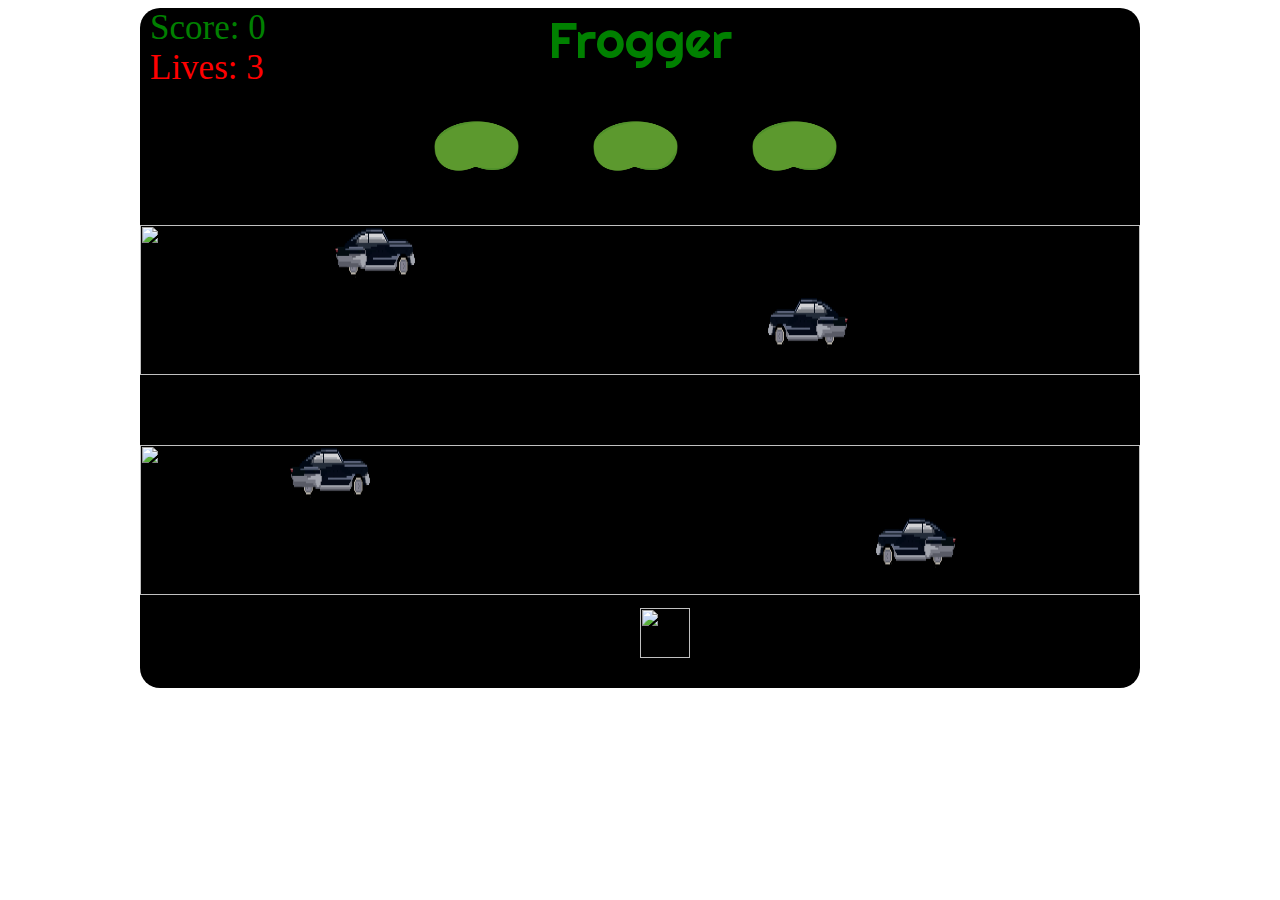
==== index.html @ ab67eb5c "collision check is fully functional. added special effect for frogs collision; working on lilypad la" ====
<!DOCTYPE html>
<html>
  <head>
    <title>Frogger</title>
    <script src="https://ajax.googleapis.com/ajax/libs/jquery/3.3.1/jquery.min.js"></script>
    <link href="https://fonts.googleapis.com/css?family=Righteous" rel="stylesheet">
    <link rel=stylesheet href=style.css type='text/css'>
  </head>
<body>
  <div id='container'>


    <header>
        <div class='header-score'>Score: 0</div>
        <div class='header-lives'>Lives: 3</div>
        <div class='logo'>Frogger</div>

      </header>
      <div id='main'>
        <img src='images/lilypad.png' class='lilypad' width='85' height='50'>
        <img src='images/lilypad.png' class='lilypad' width='85' height='50'>
        <img src='images/lilypad.png' class='lilypad' width='85' height='50'>
        <img src='images/highway.png' id='lane' width='1000' height='150'>
        <img src='images/highway2.png' id='lane2' width='1000' height='150'>
        <span><img src='images/car.png' class='carLeft' width='80' height='50'></span>
        <img src='images/car.png' class='carLeft' width='80' height='50'>
        <span id='testCar'><img src='images/car2.png' class='carRight' width='80' height='50'><span>
        <img src='images/car2.png' class='carRight' width='80' height='50'>
        <img src='images/frog.png' id='the-frog' width='50' height='50'>


  </div>
</div>

<script src=frogger.js charset='utf-8'></script>
</body>
</html>
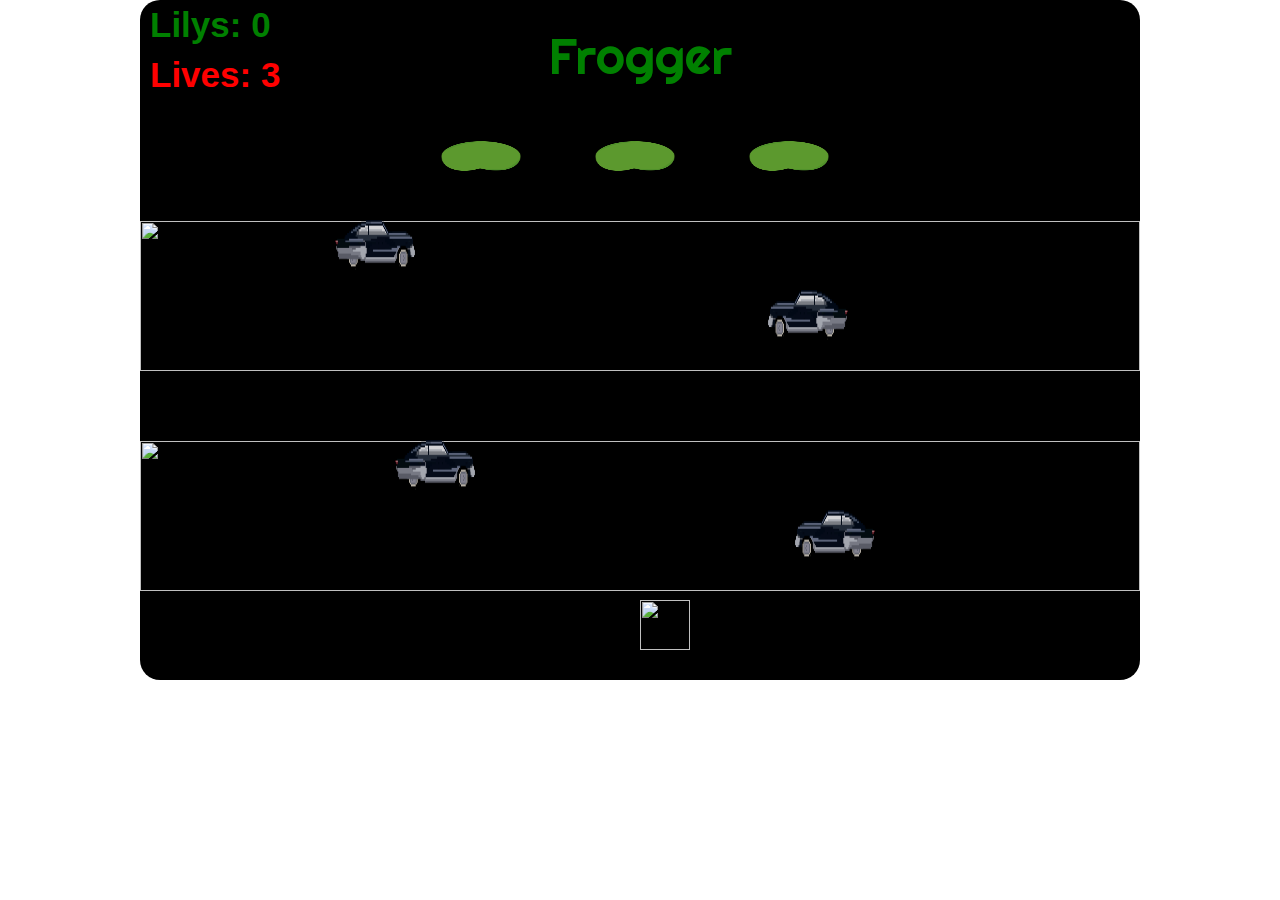
==== commit e69c0ef4: "finished frogger game, adding bootstrap properties to landing page" ====
--- a/index.html
+++ b/index.html
@@ -2,32 +2,33 @@
 <html>
   <head>
     <title>Frogger</title>
+    <link rel="stylesheet" href="https://maxcdn.bootstrapcdn.com/bootstrap/3.3.7/css/bootstrap.min.css">
     <script src="https://ajax.googleapis.com/ajax/libs/jquery/3.3.1/jquery.min.js"></script>
     <link href="https://fonts.googleapis.com/css?family=Righteous" rel="stylesheet">
     <link rel=stylesheet href=style.css type='text/css'>
+    <script src="https://maxcdn.bootstrapcdn.com/bootstrap/3.3.7/js/bootstrap.min.js"></script>
   </head>
 <body>
   <div id='container'>
 
 
     <header>
-        <div class='header-score'>Score: 0</div>
-        <div class='header-lives'>Lives: 3</div>
+        <div class='header-score'><strong>Lilys: 0</strong> </div>
+        <div class='header-lives'><strong>Lives: 3</strong></div>
         <div class='logo'>Frogger</div>
 
       </header>
       <div id='main'>
-        <img src='images/lilypad.png' class='lilypad' width='85' height='50'>
-        <img src='images/lilypad.png' class='lilypad' width='85' height='50'>
-        <img src='images/lilypad.png' class='lilypad' width='85' height='50'>
+        <img src='images/lilypad.png' class='lilypad' width='15%' height='50'>
+        <img src='images/lilypad.png' class='lilypad' width='15%' height='50'>
+        <img src='images/lilypad.png' class='lilypad' width='15%' height='50'>
         <img src='images/highway.png' id='lane' width='1000' height='150'>
         <img src='images/highway2.png' id='lane2' width='1000' height='150'>
-        <span><img src='images/car.png' class='carLeft' width='80' height='50'></span>
         <img src='images/car.png' class='carLeft' width='80' height='50'>
-        <span id='testCar'><img src='images/car2.png' class='carRight' width='80' height='50'><span>
+        <img src='images/car.png' class='carLeft' width='80' height='50'>
+        <img src='images/car2.png' class='carRight' width='80' height='50'>
         <img src='images/car2.png' class='carRight' width='80' height='50'>
         <img src='images/frog.png' id='the-frog' width='50' height='50'>
-
 
   </div>
 </div>
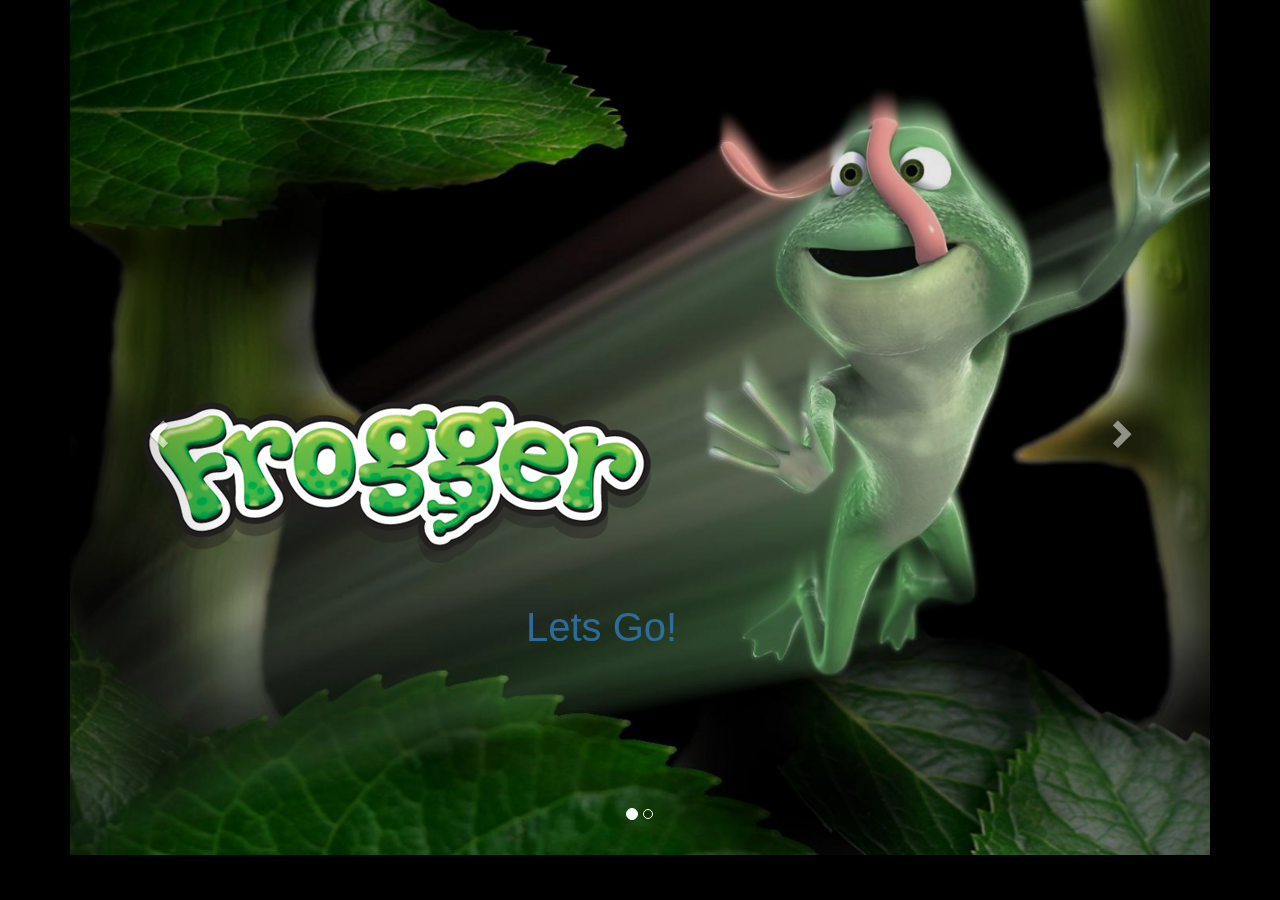
==== commit fdb5d6cc: "implemented a bit of bootstrap into landing page" ====
--- a/index.html
+++ b/index.html
@@ -5,34 +5,47 @@
     <link rel="stylesheet" href="https://maxcdn.bootstrapcdn.com/bootstrap/3.3.7/css/bootstrap.min.css">
     <script src="https://ajax.googleapis.com/ajax/libs/jquery/3.3.1/jquery.min.js"></script>
     <link href="https://fonts.googleapis.com/css?family=Righteous" rel="stylesheet">
-    <link rel=stylesheet href=style.css type='text/css'>
+    <link rel=stylesheet href=styleLanding.css type='text/css'>
     <script src="https://maxcdn.bootstrapcdn.com/bootstrap/3.3.7/js/bootstrap.min.js"></script>
   </head>
-<body>
-  <div id='container'>
+  <body>
 
+  <div class="container">
+    <div id="myCarousel" class="carousel slide" data-ride="carousel">
+      <ol class="carousel-indicators">
+        <li data-target="#myCarousel" data-slide-to="0" class="active"></li>
+        <li data-target="#myCarousel" data-slide-to="1"></li>
 
-    <header>
-        <div class='header-score'><strong>Lilys: 0</strong> </div>
-        <div class='header-lives'><strong>Lives: 3</strong></div>
-        <div class='logo'>Frogger</div>
+      </ol>
 
-      </header>
-      <div id='main'>
-        <img src='images/lilypad.png' class='lilypad' width='15%' height='50'>
-        <img src='images/lilypad.png' class='lilypad' width='15%' height='50'>
-        <img src='images/lilypad.png' class='lilypad' width='15%' height='50'>
-        <img src='images/highway.png' id='lane' width='1000' height='150'>
-        <img src='images/highway2.png' id='lane2' width='1000' height='150'>
-        <img src='images/car.png' class='carLeft' width='80' height='50'>
-        <img src='images/car.png' class='carLeft' width='80' height='50'>
-        <img src='images/car2.png' class='carRight' width='80' height='50'>
-        <img src='images/car2.png' class='carRight' width='80' height='50'>
-        <img src='images/frog.png' id='the-frog' width='50' height='50'>
+      <div class="carousel-inner">
+        <div class="item active">
+          <img src="images/froggerTime.jpg" id='speedFrog' alt="Speed Frogger" style="width:100%;">
+          <a id='firstGame' type='button' href='levelOne.html'>Lets Go!</a>
+          <img src='images/FroggerLogo.png' id='logo'>
+        </div>
 
+        <div class="item">
+          <img src="images/frogger-lily.jpg" alt="lilypad challenge" id='lilyFrog' style="width:100%;">
+          <a id='secondGame' type='button' href='levelOne.html'>Lily Time</a>
+          <img src='images/FroggerLogo.png' id='secondLogo'>
+
+        </div>
+      </div>
+
+      <!-- Left and right controls -->
+      <a class="left carousel-control" href="#myCarousel" data-slide="prev">
+        <span class="glyphicon glyphicon-chevron-left"></span>
+        <span class="sr-only">Previous</span>
+      </a>
+      <a class="right carousel-control" href="#myCarousel" data-slide="next">
+        <span class="glyphicon glyphicon-chevron-right"></span>
+        <span class="sr-only">Next</span>
+      </a>
+    </div>
   </div>
-</div>
+</body>
 
-<script src=frogger.js charset='utf-8'></script>
+<script src='index.js' charset="utf-8"></script>
 </body>
 </html>
